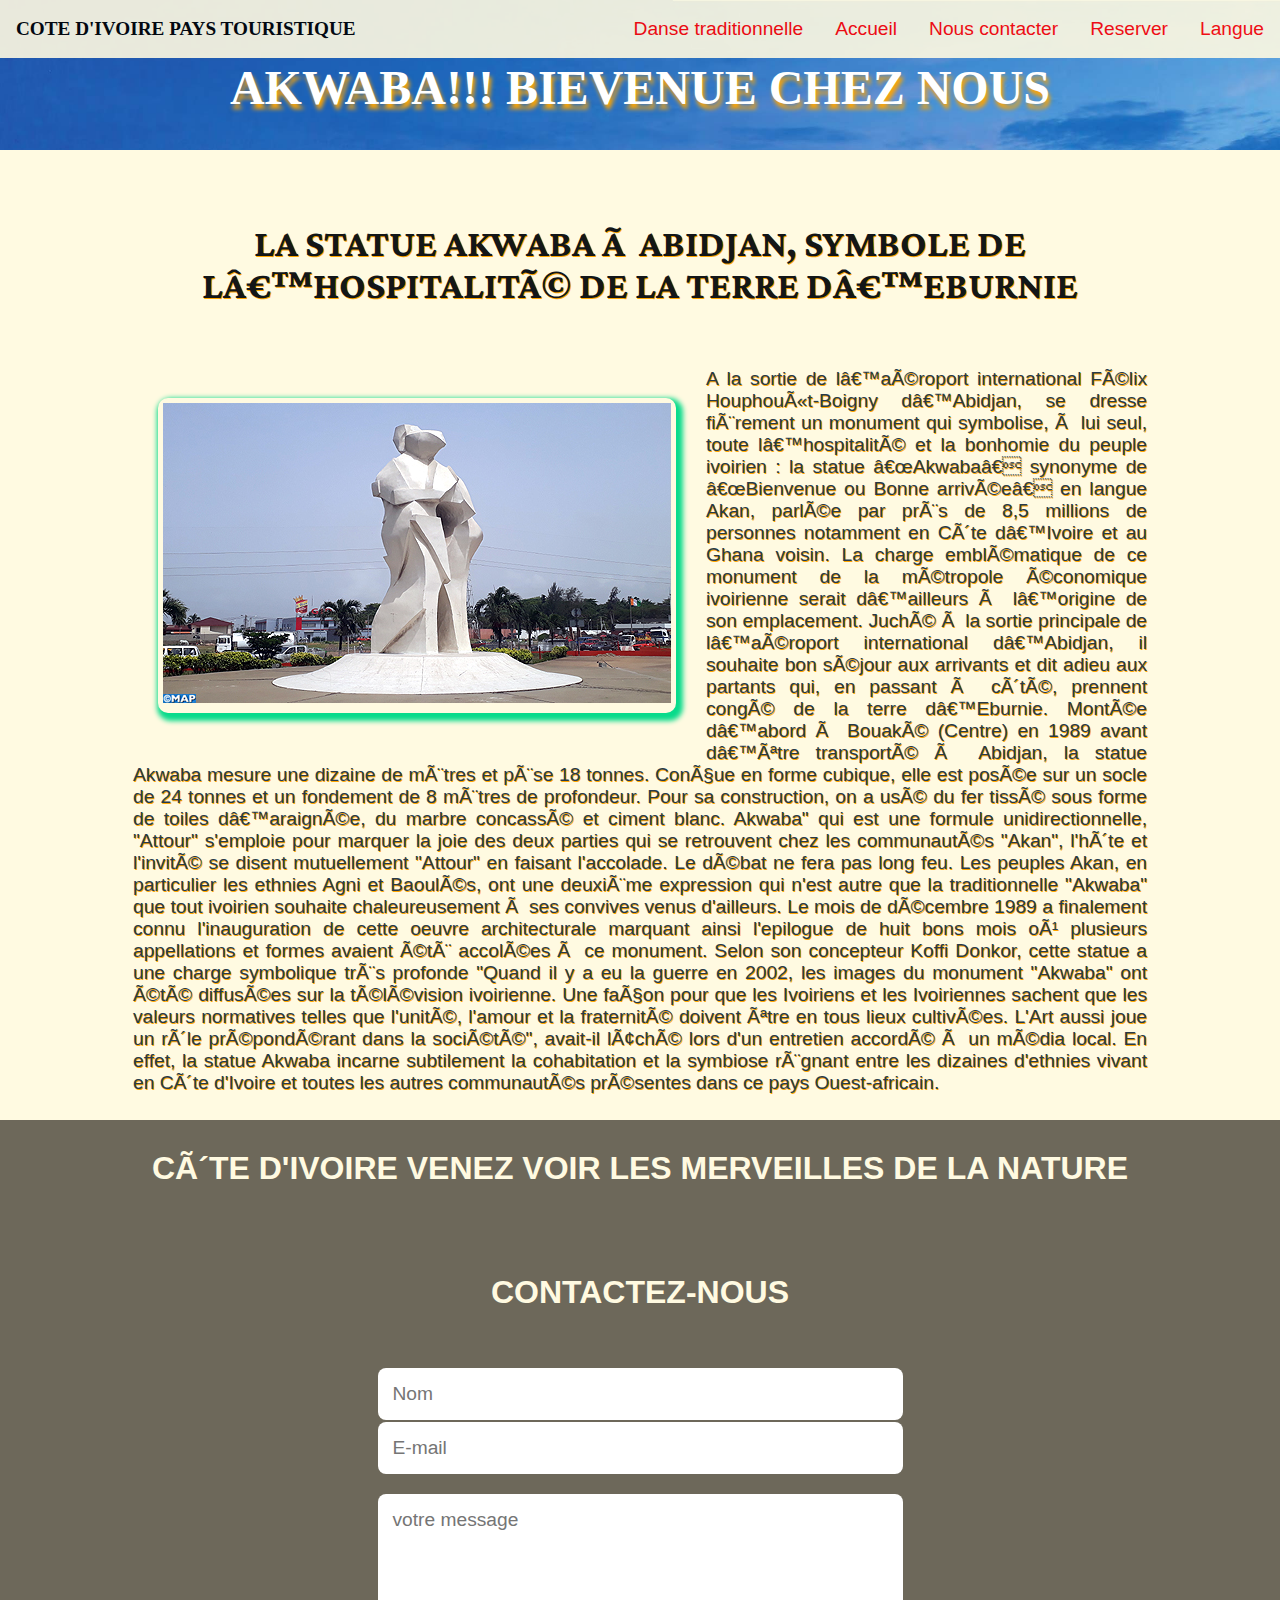
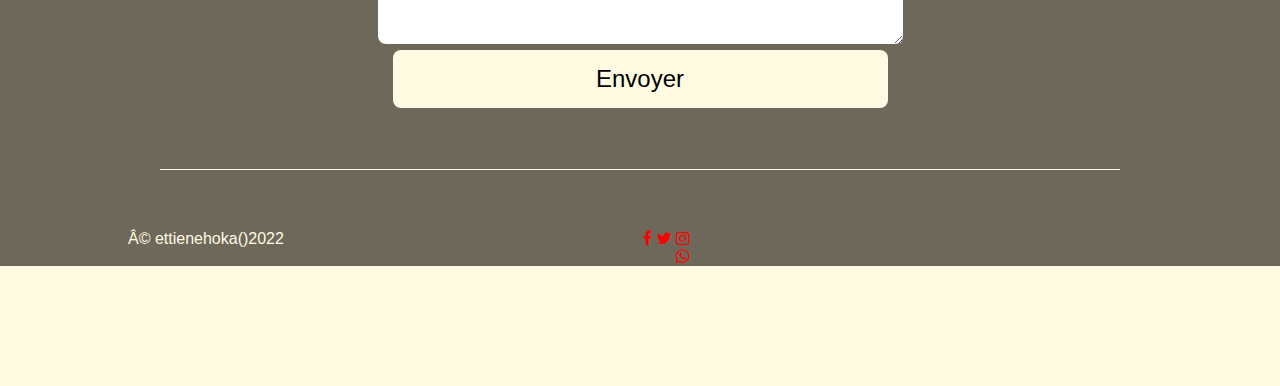
==== akwaba.html @ bbc53c01 "Add files via upload" ====
<!DOCTYPE html >
<html lang="fr">
    <head>
        <metta charset="utf-8"> 
         <title> information </title>
         <head>
            <link rel="stylesheet" href="style.css">
            <link rel="stylesheet" href="style_info.css">
            <link rel="stylesheet" href="https://cdnjs.cloudflare.com/ajax/libs/font-awesome/4.7.0/css/font-awesome.css">  
            <link rel="stylesheet"
            href="https://fonts.googleapis.com/css2?family=Crimson+Pro"> 
         </head>
         <body>
            <header>
                <nav>
                    <ul>
                        <li id="logo" ><a href="#" style="color:black ;">COTE D'IVOIRE PAYS TOURISTIQUE </a></li>
                        <li > <a href="#Langue ">Langue </a></li>
                        <li > <a href="#Reserver">Reserver </a></li>
                        <li > <a href="#contactenousinfo">Nous contacter </a></li>
                        <li><a href="index.html">Accueil</a></li>
                        <li><a href="danse_traditionnelle.html">Danse traditionnelle</a></li>
                    </ul>
                </nav>
                <div id="imageprinfo">
                    <h1>AKWABA!!! BIEVENUE CHEZ NOUS </h1>
                </div>
            </header>
            <section id ="Presentation">
                <div id="textIntro">
                    <h2>La Statue Akwaba à Abidjan, symbole de l’hospitalité de la terre d’Eburnie </h2>
                    <div class="statue"></div>
                 <div class="statues">
                    <a href="index.html"><img src="image/Statue-Akwaba-.jpg" alt="statue"></a> 
                </div>
                </div>
                <div class="imageprincipale">
                    <div id="texte"> 
                        <div class="textei"> 
                            <P>
                            A la sortie de l’aéroport international Félix Houphouët-Boigny d’Abidjan, se dresse fièrement un monument qui symbolise, à lui seul, toute l’hospitalité et la bonhomie du peuple ivoirien : la statue “Akwaba” synonyme de “Bienvenue ou Bonne arrivée” en langue Akan, parlée par près de 8,5 millions de personnes notamment en Côte d’Ivoire et au Ghana voisin.
                           La charge emblématique de ce monument de la métropole économique ivoirienne serait d’ailleurs à l’origine de son emplacement. Juché à la sortie principale de l’aéroport international d’Abidjan, il souhaite bon séjour aux arrivants et dit adieu aux partants qui, en passant à côté, prennent congé de la terre d’Eburnie.
                          Montée d’abord à Bouaké (Centre) en 1989 avant d’être transporté à Abidjan, la statue Akwaba mesure une dizaine de mètres et pèse 18 tonnes. Conçue en forme cubique, elle est posée sur un socle de 24 tonnes et un fondement de 8 mètres de profondeur. Pour sa construction, on a usé du fer tissé sous forme de toiles d’araignée, du marbre concassé et ciment blanc. Akwaba" qui est une formule unidirectionnelle, "Attour" s'emploie pour marquer la joie des deux parties qui se retrouvent chez les communautés "Akan", l'hôte et l'invité se disent mutuellement "Attour" en faisant l'accolade. Le débat ne fera pas long feu. Les peuples Akan, en particulier les ethnies Agni et Baoulés, ont une deuxième expression qui n'est autre que la traditionnelle "Akwaba" que tout ivoirien souhaite chaleureusement à ses convives venus d'ailleurs.
                          Le mois de décembre 1989 a finalement connu l'inauguration de cette oeuvre architecturale marquant ainsi l'epilogue de huit bons mois où plusieurs appellations et formes avaient étè accolées à ce monument.
                          Selon son concepteur Koffi Donkor, cette statue a une charge symbolique très profonde
                          "Quand il y a eu la guerre en 2002, les images du monument "Akwaba" ont été diffusées sur la télévision ivoirienne. Une façon pour que les Ivoiriens et les Ivoiriennes sachent que les valeurs normatives telles que l'unité, l'amour et la fraternité doivent être en tous lieux cultivées. L'Art aussi joue un rôle prépondérant dans la société", avait-il lâché lors d'un entretien accordé à un média local.
                          En effet, la statue Akwaba incarne subtilement la cohabitation et la symbiose règnant entre les dizaines d'ethnies vivant en Côte d'Ivoire et toutes les autres communautés présentes dans ce pays Ouest-africain.
                        </p>
                        </div>
                       </div>
                       <footer >
                        <h2 id="invitationinfo"> Côte d'ivoire venez voir les merveilles de la nature </h2>
                        <h2> Contactez-nous</h2>
                        <form id="contactenousinfo">
                            <input placeholder="Nom"> 
                            <input placeholder="E-mail"> <BR></BR>
                            <textarea placeholder="votre message "></textarea>
                            <button>Envoyer</button>
                        </form>
                        <div id="deuxiemetrait"></div>
                        <div id="copyrightEtIcoms">
                            <div id="copyright">
                                <span>© ettienehoka()2022</span>
                            </div>
                            <div id="icoms"> 
                                <a href="http//wwww.facebook.com"><i class="fa fa-facebook"></i></a>
                                <a href="http//wwww.twitter.fr"><i class="fa fa-twitter"></i></a>
                                <a href="http//wwww.instagram.fr"><i class="fa fa-instagram"></i></a>
                                <a href="http//wwww.whatsapp.fr"><i class="fa fa-whatsapp"></i></a>
                            </div>
                        </div>
                    </footer>
                </body>
            </html>
      </body>
 </html>
---- style.css ----
html {
   scroll-behavior: smooth;
}
@import url('https://fonts.googleapis.com/css? family= Advent+Pro:Dancing+Script&display=swap');

body {
font-family: 'Advent Pro',sans-serif;
padding:0;
margin:0;
}
ul {
    padding:0;
    margin:0;
}
li {
list-style-type:none;
}
 h2 {
    text-transform: uppercase;
    text-align: center;
    padding: 30px;
    font-size: 2em;
 }
 a{
    text-decoration: none;
    color: red;
 }
 /* ***********************NAV BAR************************************* */
 nav{
    overflow: hidden;
    background-color: #fffae1;
    position: fixed;
    width: 100%;
    opacity: 0.9;
 }
 header li {
    float: right;
    font-size: 1.2em;
 }
 header li a{
    text-decoration: none;
    display: block;
    text-align:  center;
    padding: 18px 16px
 }
 #logo {
   font-family: 'Dancing Script', cursive;
   font-weight: bold;
   float: left;
 }
 /* *********************imagepricncipale ********************* */
#imageprincipale {
   padding: 50px;
   background: url(image/imagep.jpg) no-repeat fixed 50% 50%;
   background-size: cover;
   height: 600px;
  
}
h1{
   font-family: 'Dacing Script', cursive;
   text-align: center;
   font-size: 3em;
   margin-top: 10px ;
   color: white;
   text-shadow: 2px 5px 4px green;
} 
#premiertrait  {
   height: 1px;
   width: 45%;
   margin:-3px auto;
   background-color:#fffae1 ;
box-shadow: 1px 2px 3px white;
}
 h3{
   text-align: center;
   color: antiquewhite;
   font-size:  3em; 
   text-shadow: 1px 2px 3px #e76a58;
 }
 #premiertrait{
   height: 1px;
   width: 75%;
   background-color: #fffae1;
   margin: 60px auto;
 }
 /* *************************PRESENTATION******************************** */
 #Presentation {
   background-color: #fffae1;
   padding: 10px 0px 100px 0;
 }
 #textIntro{
   padding: 0px 10%;
   text-shadow: 1px 1px 0px orange;
   font-size: larger;
 }
 #image {
display: flex;
flex-wrap: wrap;
justify-content: space-between;
padding: 30px 10px;
 }
 .imageprincipale h4 {
font-family:'Dancing script',cursive ;
text-align: center;
font-size: 1.8em;
margin: 15px;
font-weight: 300;
}

.imageprincipale img {
   border-radius: 10px;
   box-shadow: 3px 4px 5px 4px green
}
.imageprincipale img:hover {
   opacity: 0.5;
   transform: scale(1.05);
   transition:0.6s ease-in-out ;
}
/* *************************TOURISME**************************************** */
#Tourisme{
background-color: rgb(245, 240, 240);
   padding: 1px 5%;
   background-size: cover;
   height: 55%;
}
#Tourisme h2 {
padding-top: 30px;
font-family:'Dancing script',cursive ;
text-shadow: 2px 2px 3px orangered;
color: black;
} 
#cascade {
   background: url(image/cascade.jpg) ;
}

   #siteartificiel{
      background: url(image/lamosquedekong.jpg);
   }
   #parcnational{
      background: url(image/elephant.jpg);
   }
#abidjanlumiere{
   background: url(image/abivoire.jpg);  
}

#dansebete{
   background: url(image/dansebete.jpg);
}
#balneaire{
   background: url(image/sitenauturel.jpg);
   
}  

#dansesenoufo{
   background: url(image/dancesenoufo.jpg);
   
}
#gastronomieivore{
   background: url(image/gastronomieivoire.jpg);
   text-align: center
   
}
#singesacre{
   background: url(image/singesacre.jpg);
   
}
#Tourisme #gastronomieivore ,#Tourisme #dansebete,#Tourisme #siteartificiel, #Tourisme  {
float: right;
box-shadow: 6px 6px 28px -1px green;
}
   #Tourisme li{
    margin: 65px 100px 0px 100px;  
    height: 185px;
    width: 50%;
    max-width:300px;
float: left;
box-shadow: 6px 6px 28px -1px rgb(201, 123, 7);
   }
   #Tourisme p {
      height: 45px ;
      width: 235px;
      background-color: orange;
      float: right;
      margin: 50px -180px 0 0;
      font-size: 1.5em;
      text-align: center;
      padding-top: 15px;
      box-shadow: 4px 4px 0 1px green;
      color: white;
   }
   #parcnational p, #dansebete p, #cascade p, #singesacre p , #balneaire p {
      float: left;
      background-color: green;
      margin-left: -180px;
      box-shadow: -4px 4px 0 1px orange;
   }
   /* ***************************footer****************************** */
footer{
   background-color: #a89e82;
   color: #fffae1;
   text-align: center;
}
form{
   margin: 0 auto;
   max-width: 900px;
}
input, textarea, button{
   border: none;
   width: 55%;
   padding: 15px;
   margin: 1px 0;
   font-size: 1.2em;
   font-family: 'Advent Pro', sans-serif;
   border-radius:8px ;
}
textarea{
   height: 120px;
}
button{
   font-size: 1.5em;
   background-color: #fffae1;
}
button:hover{
   background-color: #e55039;
   color: #fffae1;
   cursor: pointer;
   transition: 03.s ease-in-out;
}
#deuxiemetrait{
   height: 1px;
   width: 75%;
   background-color: #fffae1;
   margin: 60px auto;
}
#copyrightEtIcoms{
 display: flex;
 margin-bottom: 20px;
 padding: 0 10%;
}
#copyright{
   width: 50%;
   text-align: left;
   color: #fffae1;
}
#icoms{
   width: 50px;
   text-align: right;
}
#icons a {
   display: flex;
   margin: 0 20px;
   font-size: 1.3em;
   color: #fffae1;

}
---- style_info.css ----
#imageprinfo {
    padding: 50px;
    background: url(image/imagep.jpg) no-repeat fixed 50% 50%;
    background-size: cover;
    height: 50px; 
     }
     #imageprinfo h1{
        text-shadow: 2px 5px 4px orange;
      }
      .statues :hover{
      opacity: 0.5;
transform: scale(1.05);
transition: 0.6s ease-in ;
}
.statues{
    float: left;
     border-radius: 10px;
     box-shadow: 3px 4px 5px 4px rgb(9, 219, 139);
       padding: 5px;
       margin: 30px;
       font-family: 'Advent Pro',sans-serif;
      }
#textIntro{
    font-family: 'Crimson Pro', serif;
    color: rgb(19, 22, 24);
}
#texte {
    padding-left: 10%;
    padding-right: 10%;
    margin: 5px;
    text-shadow: 1px 1px 0px orange;  
    color: rgb(40, 58, 73);
    font-size: larger;
    top: 50%;
    left: 50%; 
    text-align: justify;
 }
/* **************************footer*********************************** */
form #invitationinfo{
    margin: 0 auto;
    max-width: 900px;
}
footer{
    background-color: #6d685a;
    color: #fffae1;
    text-align: center;
}
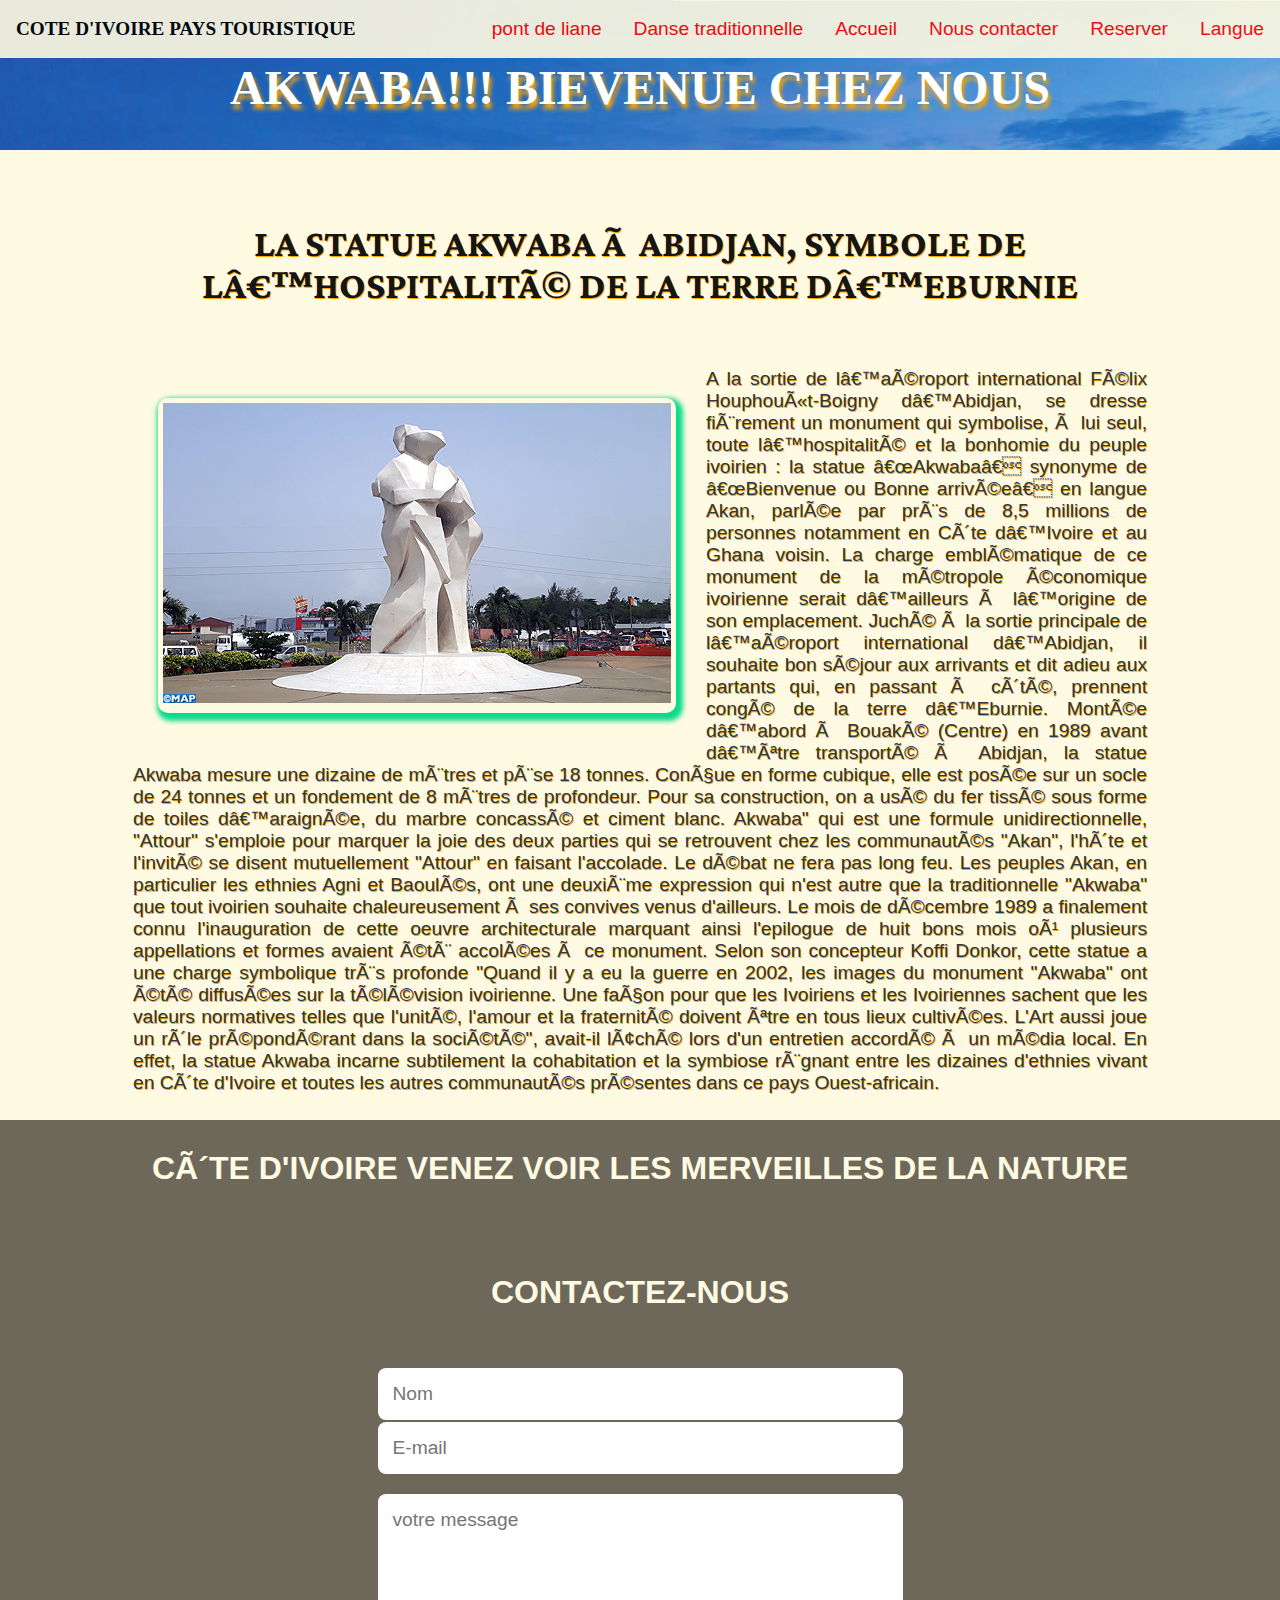
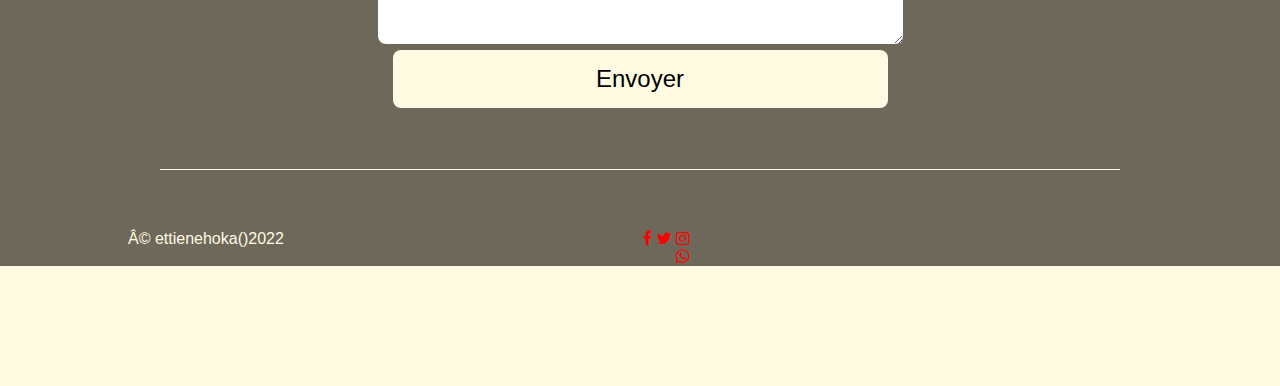
==== commit d605e04e: "Update akwaba.html" ====
--- a/akwaba.html
+++ b/akwaba.html
@@ -20,6 +20,7 @@
                         <li > <a href="#contactenousinfo">Nous contacter </a></li>
                         <li><a href="index.html">Accueil</a></li>
                         <li><a href="danse_traditionnelle.html">Danse traditionnelle</a></li>
+                        <li><a href="pont_de_liane.html">pont de liane </a></li>
                     </ul>
                 </nav>
                 <div id="imageprinfo">
@@ -73,4 +74,4 @@
                 </body>
             </html>
       </body>
- </html>+ </html>
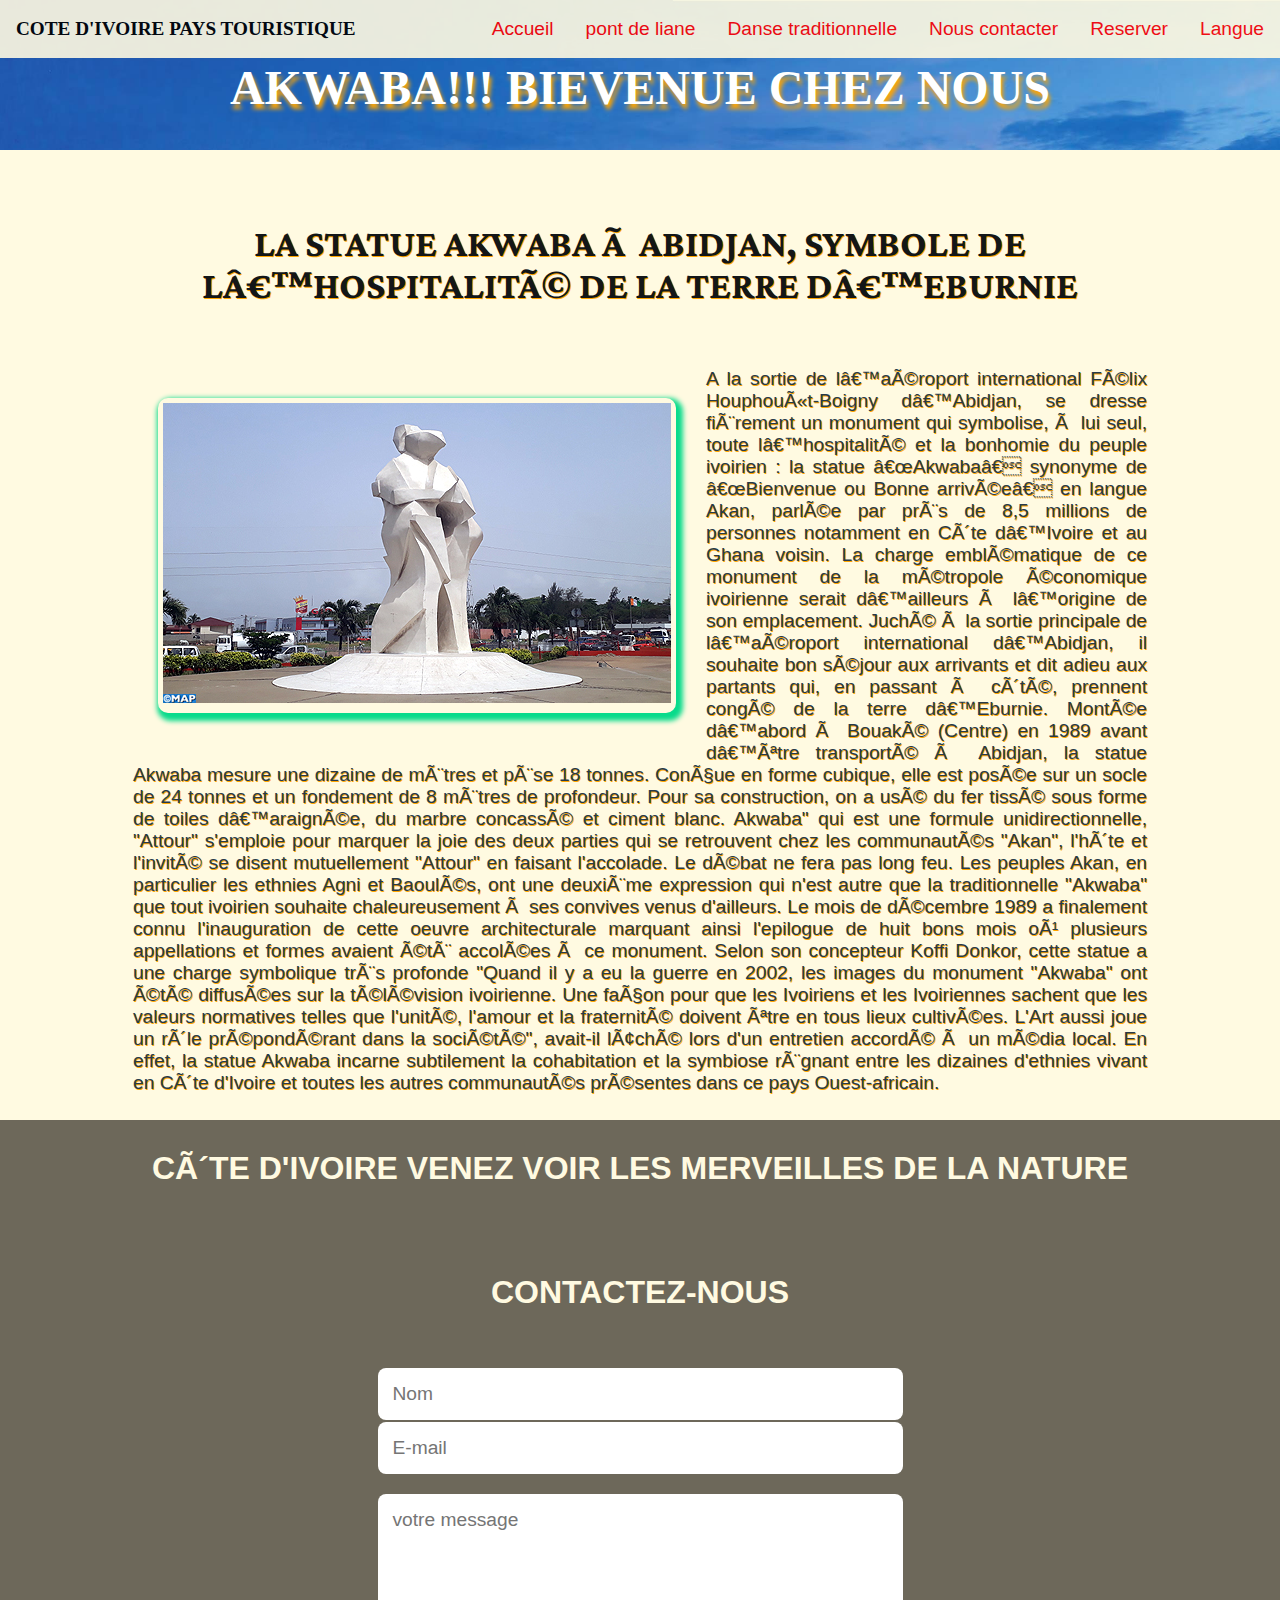
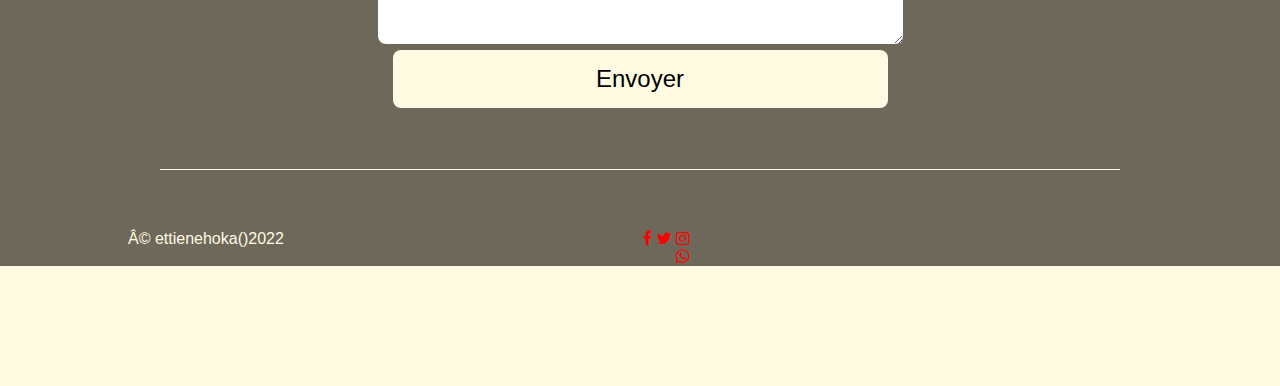
==== commit 494a50fe: "Update akwaba.html" ====
--- a/akwaba.html
+++ b/akwaba.html
@@ -18,9 +18,10 @@
                         <li > <a href="#Langue ">Langue </a></li>
                         <li > <a href="#Reserver">Reserver </a></li>
                         <li > <a href="#contactenousinfo">Nous contacter </a></li>
-                        <li><a href="index.html">Accueil</a></li>
                         <li><a href="danse_traditionnelle.html">Danse traditionnelle</a></li>
                         <li><a href="pont_de_liane.html">pont de liane </a></li>
+                        <li><a href="index.html">Accueil</a></li>
+                        
                     </ul>
                 </nav>
                 <div id="imageprinfo">
